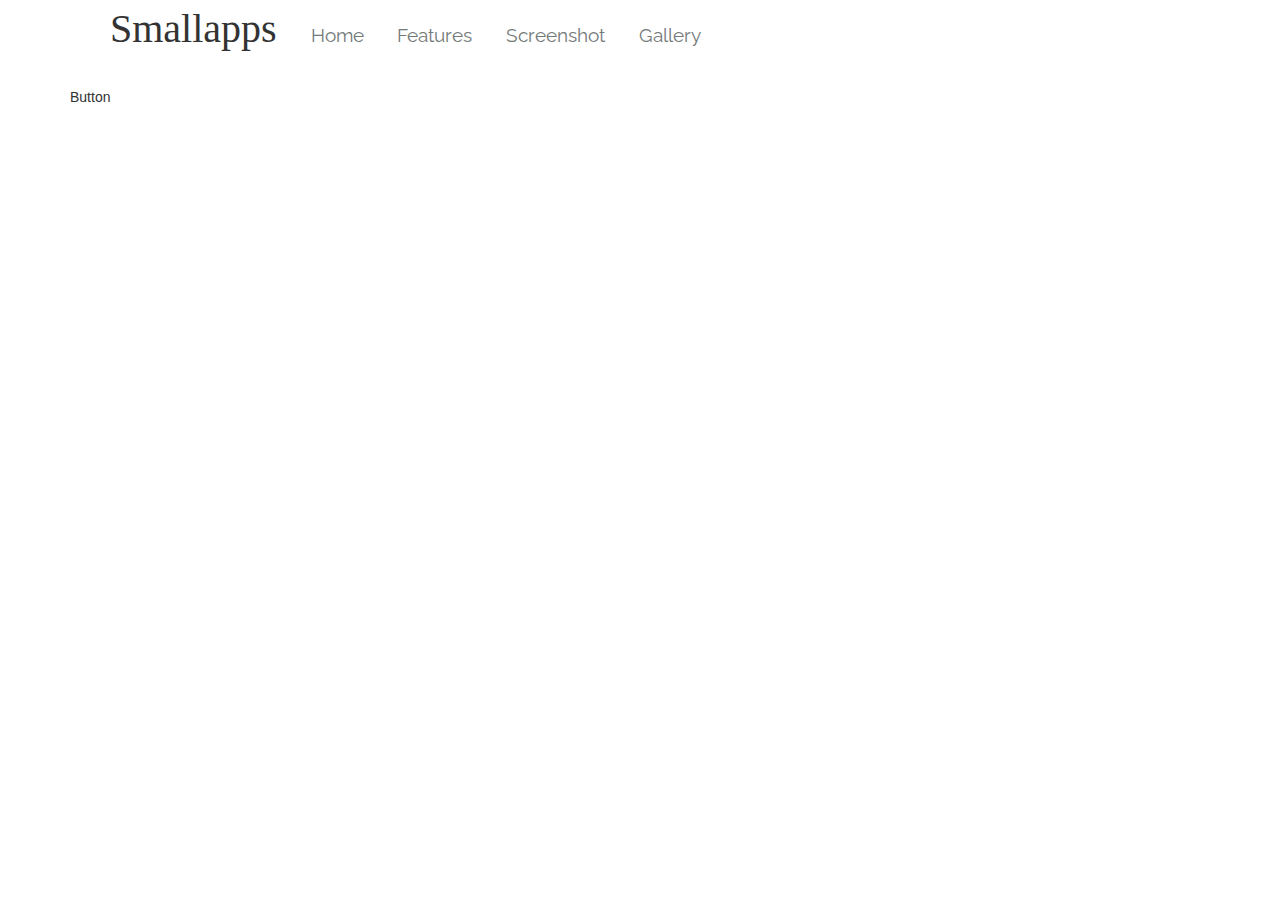
==== index.html @ 68eb38b7 "Website one" ====
<!DOCTYPE html>
<html lang="en">
  <head>
    <meta charset="utf-8">
    <meta http-equiv="X-UA-Compatible" content="IE=edge">
    <meta name="viewport" content="width=device-width, initial-scale=1">
    <!-- The above 3 meta tags *must* come first in the head; any other head content must come *after* these tags -->
    <title>Bootstrap 101 Template</title>
    <link href='http://fonts.googleapis.com/css?family=Raleway' rel='stylesheet' type='text/css'> <!-- Raleway font for nav-->

    <!-- Bootstrap -->
    <link href="css/bootstrap.css" rel="stylesheet">
    <link href="css/bootstrap.min.css" rel="stylesheet">
  </head>
  <body>
    <div class="nav">
      <div class="container">
        <ul class="pull-left">
          <li>Smallapps</li>
          <li><a href="">Home</a></li>
          <li><a href="">Features</a></li>
          <li><a href="">Screenshot</a></li>
          <li><a href="">Gallery</a></li>
        </ul>
      </div>
    </div>

    <div class="jumbo">
      <div class="container">
        <p>Button</p>
      </div>
    </div>


    <!-- jQuery (necessary for Bootstrap's JavaScript plugins) -->
    <script src="https://ajax.googleapis.com/ajax/libs/jquery/1.11.2/jquery.min.js"></script>
    <!-- Include all compiled plugins (below), or include individual files as needed -->
    <script src="js/bootstrap.min.js"></script>
  </body>
</html>
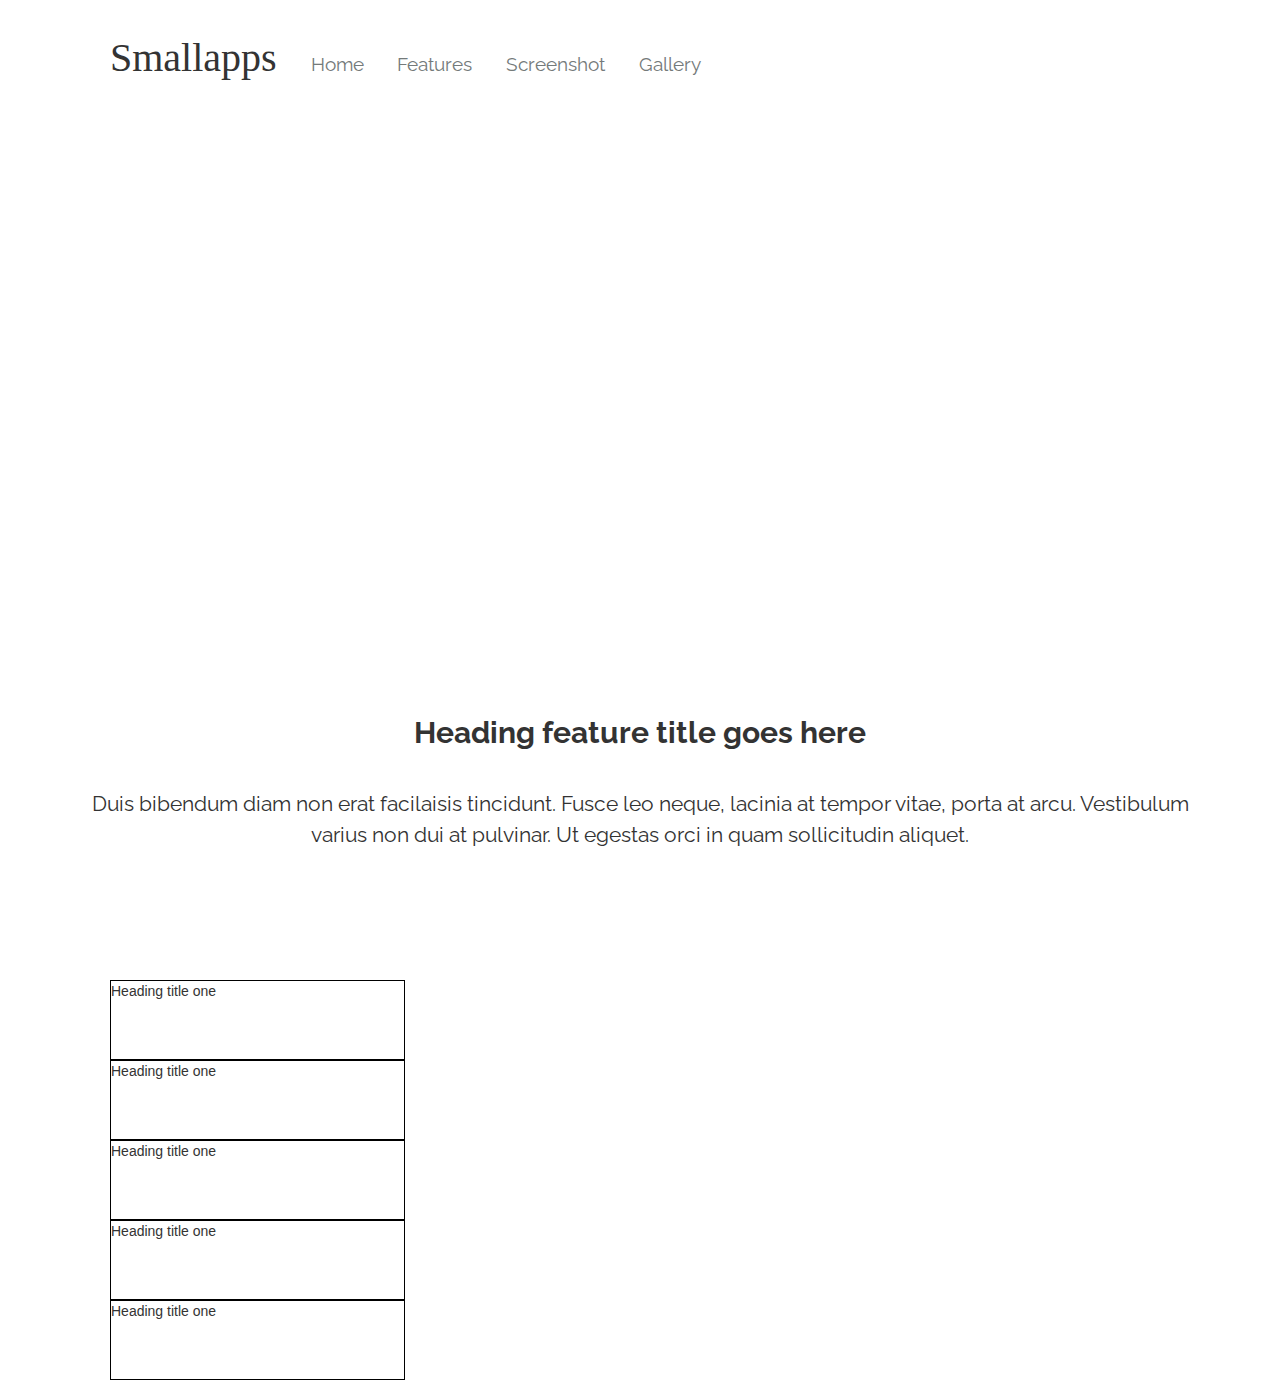
==== commit db2e6b81: "Update" ====
--- a/index.html
+++ b/index.html
@@ -6,13 +6,15 @@
     <meta name="viewport" content="width=device-width, initial-scale=1">
     <!-- The above 3 meta tags *must* come first in the head; any other head content must come *after* these tags -->
     <title>Bootstrap 101 Template</title>
-    <link href='http://fonts.googleapis.com/css?family=Raleway' rel='stylesheet' type='text/css'> <!-- Raleway font for nav-->
+    <link href='http://fonts.googleapis.com/css?family=Raleway' rel='stylesheet' type='text/css'> 
+    <link href='http://fonts.googleapis.com/css?family=Raleway:700' rel='stylesheet' type='text/css'><!-- Raleway font for nav-->
 
     <!-- Bootstrap -->
     <link href="css/bootstrap.css" rel="stylesheet">
     <link href="css/bootstrap.min.css" rel="stylesheet">
   </head>
   <body>
+ 
     <div class="nav">
       <div class="container">
         <ul class="pull-left">
@@ -27,7 +29,26 @@
 
     <div class="jumbo">
       <div class="container">
-        <p>Button</p>
+        <a href="http://www.google.com">Download</a>
+      </div>
+    </div>
+
+    <div class="heading">
+      <div class="container">
+        <h2>Heading feature title goes here</h2>
+        <p>Duis bibendum diam non erat facilaisis tincidunt. Fusce leo neque, lacinia at tempor vitae, porta at arcu. Vestibulum varius non dui at pulvinar. Ut egestas orci in quam sollicitudin aliquet. </p>
+      </div>
+    </div>
+
+    <div class="heading-feature">
+      <div class="container">
+        <ul>
+          <li>Heading title one</li>
+          <li>Heading title one</li>
+          <li>Heading title one</li>
+          <li>Heading title one</li>
+          <li>Heading title one</li>
+        </ul>
       </div>
     </div>
 
@@ -36,5 +57,6 @@
     <script src="https://ajax.googleapis.com/ajax/libs/jquery/1.11.2/jquery.min.js"></script>
     <!-- Include all compiled plugins (below), or include individual files as needed -->
     <script src="js/bootstrap.min.js"></script>
+  
   </body>
 </html>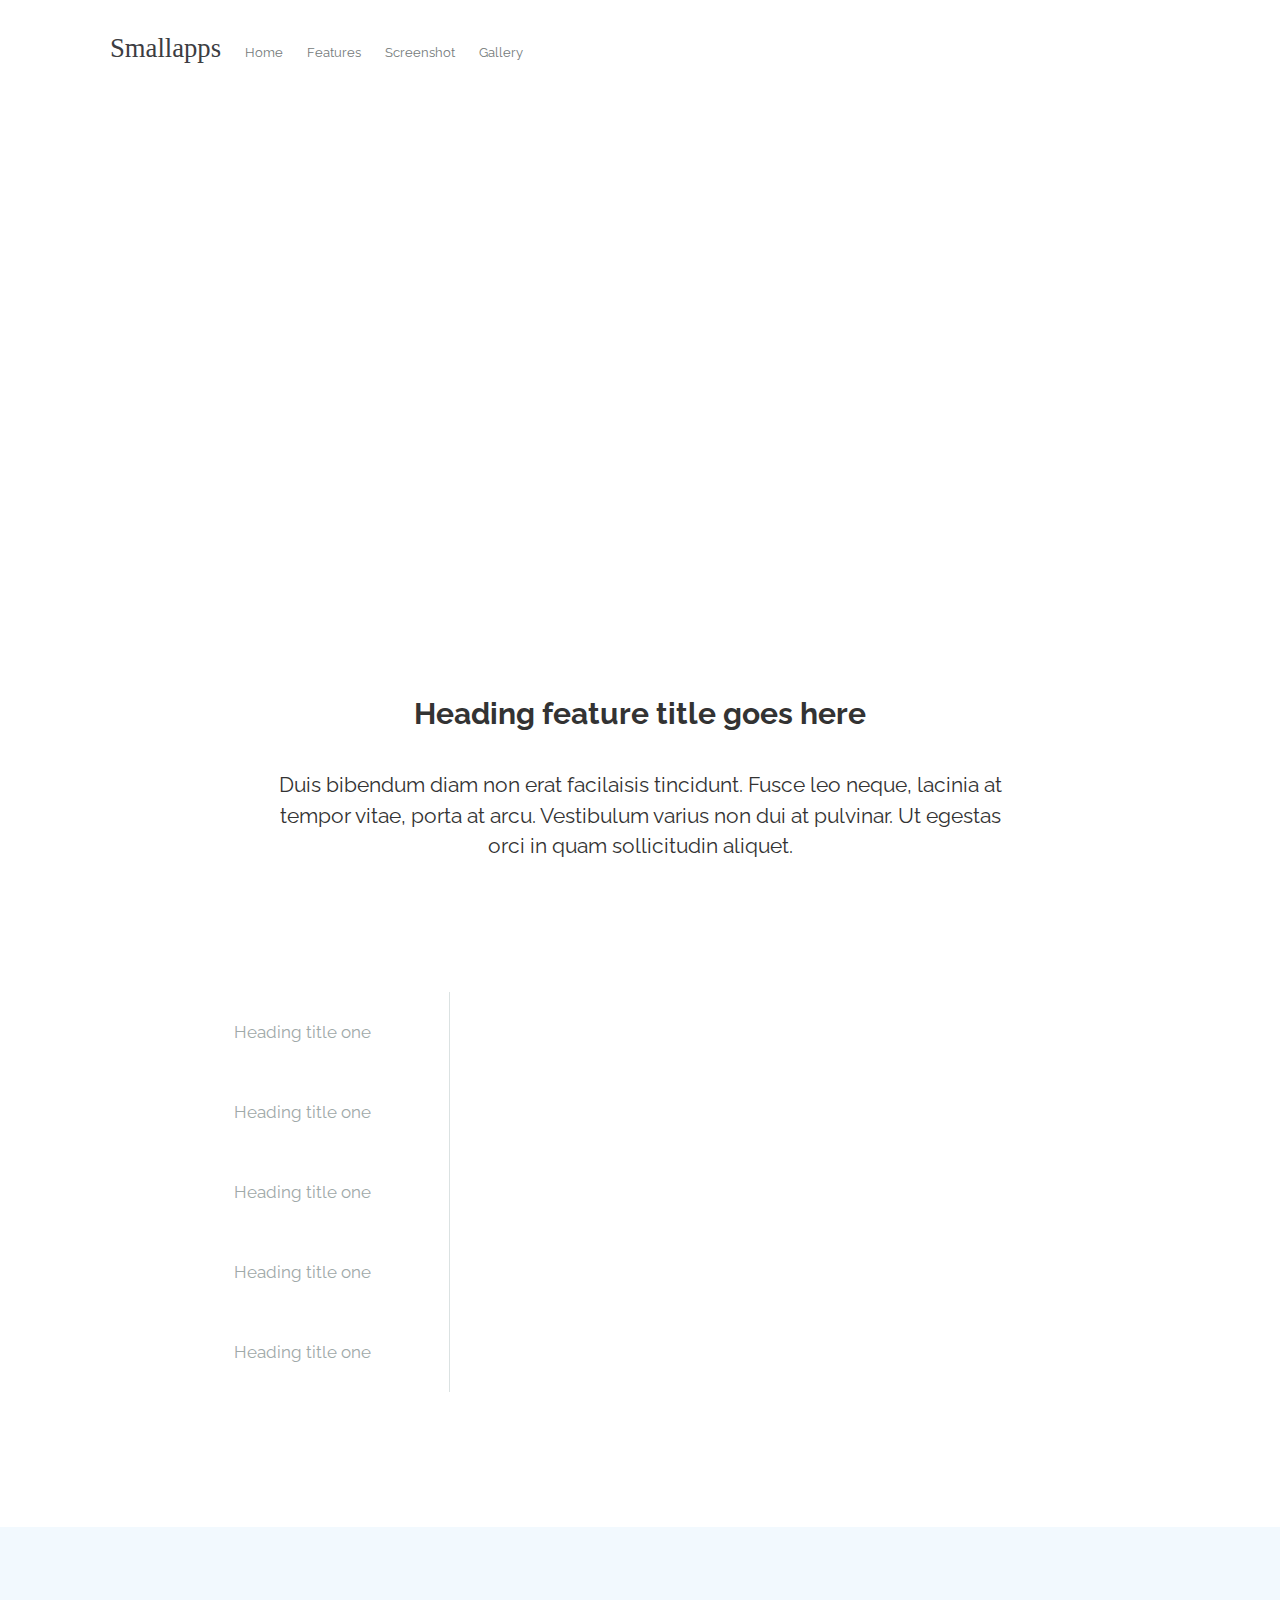
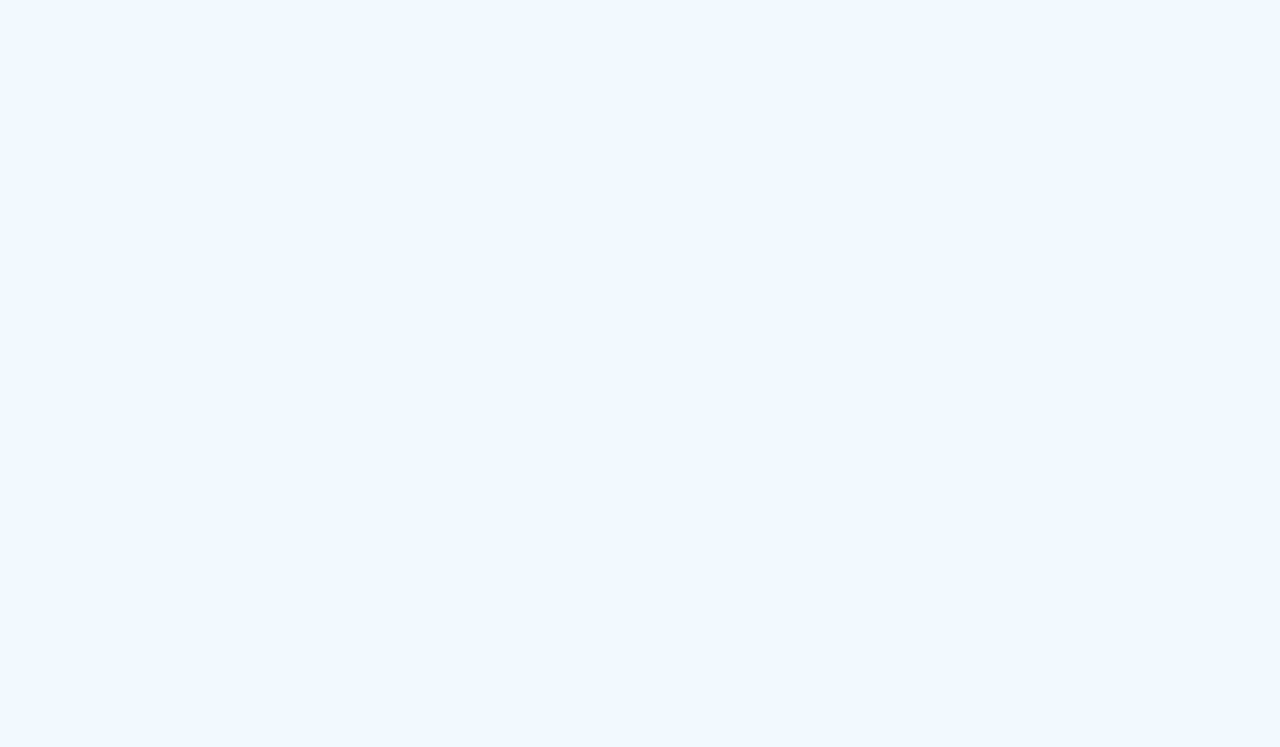
==== commit 3881463e: "Progress" ====
--- a/index.html
+++ b/index.html
@@ -35,20 +35,30 @@
 
     <div class="heading">
       <div class="container">
-        <h2>Heading feature title goes here</h2>
-        <p>Duis bibendum diam non erat facilaisis tincidunt. Fusce leo neque, lacinia at tempor vitae, porta at arcu. Vestibulum varius non dui at pulvinar. Ut egestas orci in quam sollicitudin aliquet. </p>
+        <div class="col-md-8 col-md-offset-2">
+          <h2>Heading feature title goes here</h2>
+          <p>Duis bibendum diam non erat facilaisis tincidunt. Fusce leo neque, lacinia at tempor vitae, porta at arcu. Vestibulum varius non dui at pulvinar. Ut egestas orci in quam sollicitudin aliquet. </p>
+        </div>
       </div>
     </div>
 
     <div class="heading-feature">
       <div class="container">
-        <ul>
-          <li>Heading title one</li>
-          <li>Heading title one</li>
-          <li>Heading title one</li>
-          <li>Heading title one</li>
-          <li>Heading title one</li>
-        </ul>
+        <div class="col-md-4">
+          <ul>
+            <li><img src="">Heading title one</li>
+            <li><img src="">Heading title one</li>
+            <li><img src="">Heading title one</li>
+            <li><img src="">Heading title one</li>
+            <li><img src="">Heading title one</li>
+          </ul>
+        </div>
+      </div>
+    </div>
+
+    <div class="second-feature">
+      <div class="container">
+        
       </div>
     </div>
 
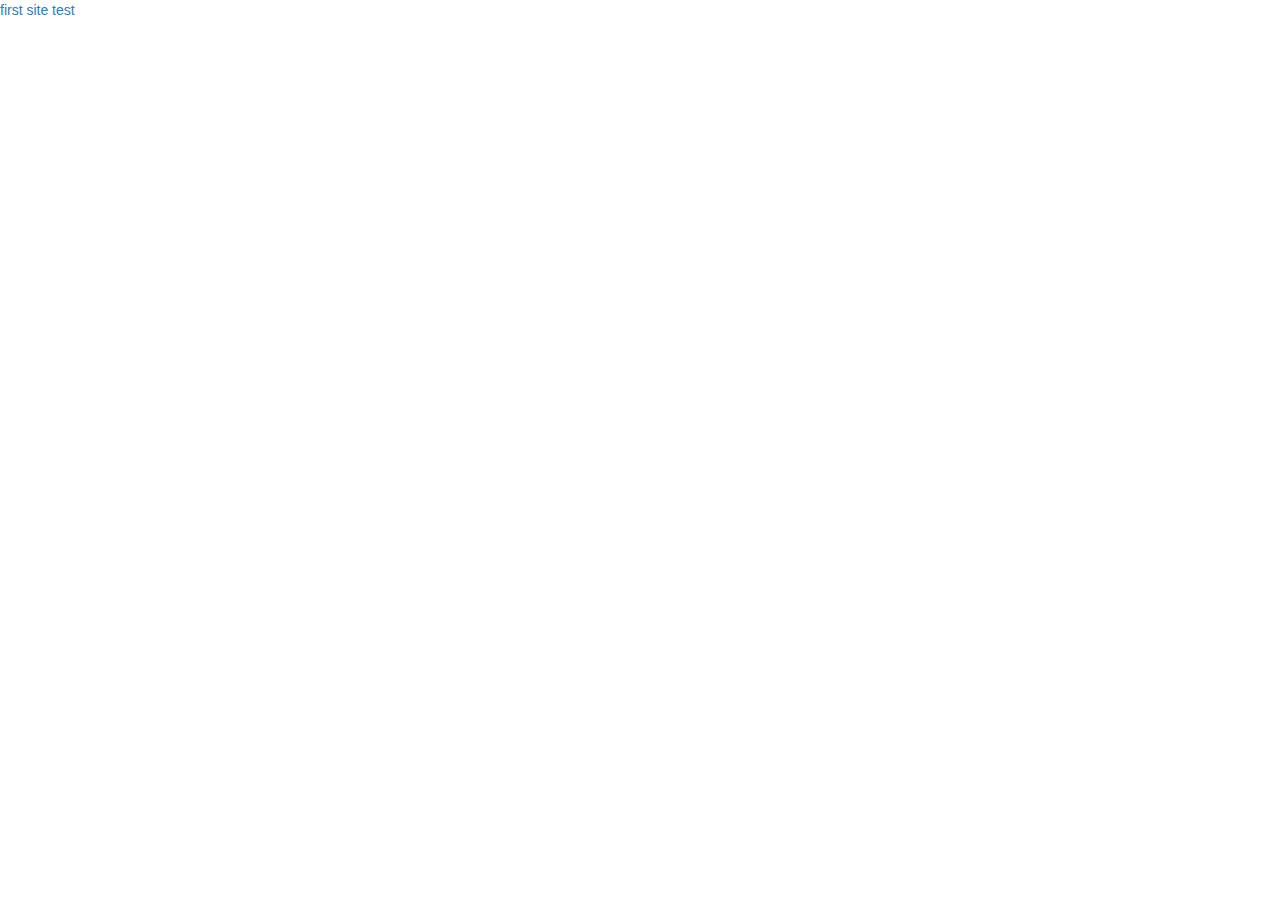
==== commit 7fd7fec7: "Main portfolio" ====
--- a/index.html
+++ b/index.html
@@ -6,67 +6,24 @@
     <meta name="viewport" content="width=device-width, initial-scale=1">
     <!-- The above 3 meta tags *must* come first in the head; any other head content must come *after* these tags -->
     <title>Bootstrap 101 Template</title>
-    <link href='http://fonts.googleapis.com/css?family=Raleway' rel='stylesheet' type='text/css'> 
-    <link href='http://fonts.googleapis.com/css?family=Raleway:700' rel='stylesheet' type='text/css'><!-- Raleway font for nav-->
 
     <!-- Bootstrap -->
     <link href="css/bootstrap.css" rel="stylesheet">
     <link href="css/bootstrap.min.css" rel="stylesheet">
+
+    <!-- HTML5 shim and Respond.js for IE8 support of HTML5 elements and media queries -->
+    <!-- WARNING: Respond.js doesn't work if you view the page via file:// -->
+    <!--[if lt IE 9]>
+      <script src="https://oss.maxcdn.com/html5shiv/3.7.2/html5shiv.min.js"></script>
+      <script src="https://oss.maxcdn.com/respond/1.4.2/respond.min.js"></script>
+    <![endif]-->
   </head>
   <body>
- 
-    <div class="nav">
-      <div class="container">
-        <ul class="pull-left">
-          <li>Smallapps</li>
-          <li><a href="">Home</a></li>
-          <li><a href="">Features</a></li>
-          <li><a href="">Screenshot</a></li>
-          <li><a href="">Gallery</a></li>
-        </ul>
-      </div>
-    </div>
-
-    <div class="jumbo">
-      <div class="container">
-        <a href="http://www.google.com">Download</a>
-      </div>
-    </div>
-
-    <div class="heading">
-      <div class="container">
-        <div class="col-md-8 col-md-offset-2">
-          <h2>Heading feature title goes here</h2>
-          <p>Duis bibendum diam non erat facilaisis tincidunt. Fusce leo neque, lacinia at tempor vitae, porta at arcu. Vestibulum varius non dui at pulvinar. Ut egestas orci in quam sollicitudin aliquet. </p>
-        </div>
-      </div>
-    </div>
-
-    <div class="heading-feature">
-      <div class="container">
-        <div class="col-md-4">
-          <ul>
-            <li><img src="">Heading title one</li>
-            <li><img src="">Heading title one</li>
-            <li><img src="">Heading title one</li>
-            <li><img src="">Heading title one</li>
-            <li><img src="">Heading title one</li>
-          </ul>
-        </div>
-      </div>
-    </div>
-
-    <div class="second-feature">
-      <div class="container">
-        
-      </div>
-    </div>
-
+    <a href="first-site/index.html">first site test</a>
 
     <!-- jQuery (necessary for Bootstrap's JavaScript plugins) -->
     <script src="https://ajax.googleapis.com/ajax/libs/jquery/1.11.2/jquery.min.js"></script>
     <!-- Include all compiled plugins (below), or include individual files as needed -->
     <script src="js/bootstrap.min.js"></script>
-  
   </body>
 </html>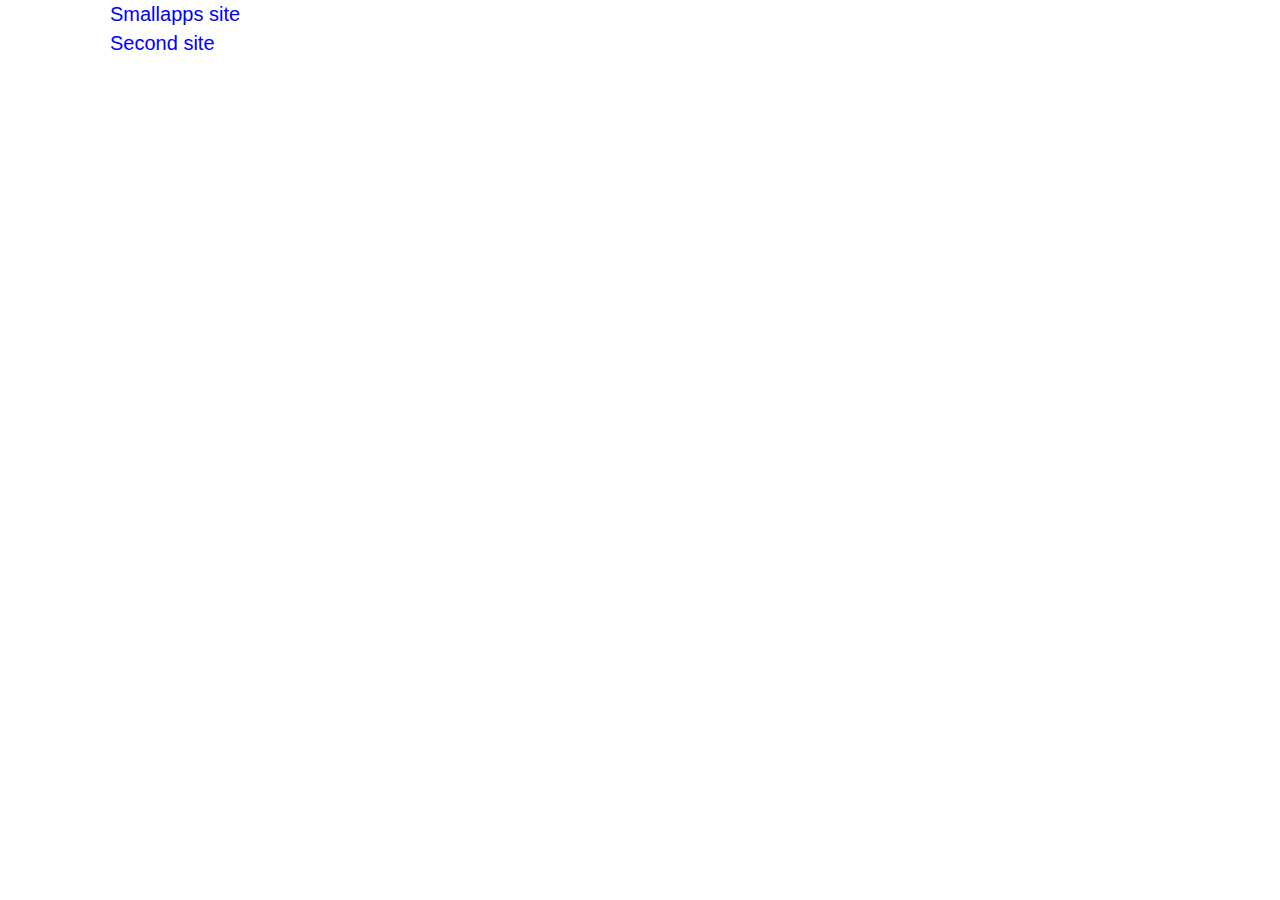
==== commit 7c40367a: "Ok" ====
--- a/index.html
+++ b/index.html
@@ -8,8 +8,8 @@
     <title>Bootstrap 101 Template</title>
 
     <!-- Bootstrap -->
+  <link href="css/bootstrap.min.css" rel="stylesheet">
     <link href="css/bootstrap.css" rel="stylesheet">
-    <link href="css/bootstrap.min.css" rel="stylesheet">
 
     <!-- HTML5 shim and Respond.js for IE8 support of HTML5 elements and media queries -->
     <!-- WARNING: Respond.js doesn't work if you view the page via file:// -->
@@ -19,7 +19,17 @@
     <![endif]-->
   </head>
   <body>
-    <a href="first-site/index.html">first site test</a>
+    <div class = "nav">
+      <div class = "container">
+        <div class="pull-left">
+          <ul>
+              <li><a href="first-site/index.html">Smallapps site</a></li>
+              <li><a href="expire-site/index.html">Second site</a></li>
+          </ul>
+        </div>
+      </div>
+    </div>
+   
 
     <!-- jQuery (necessary for Bootstrap's JavaScript plugins) -->
     <script src="https://ajax.googleapis.com/ajax/libs/jquery/1.11.2/jquery.min.js"></script>
